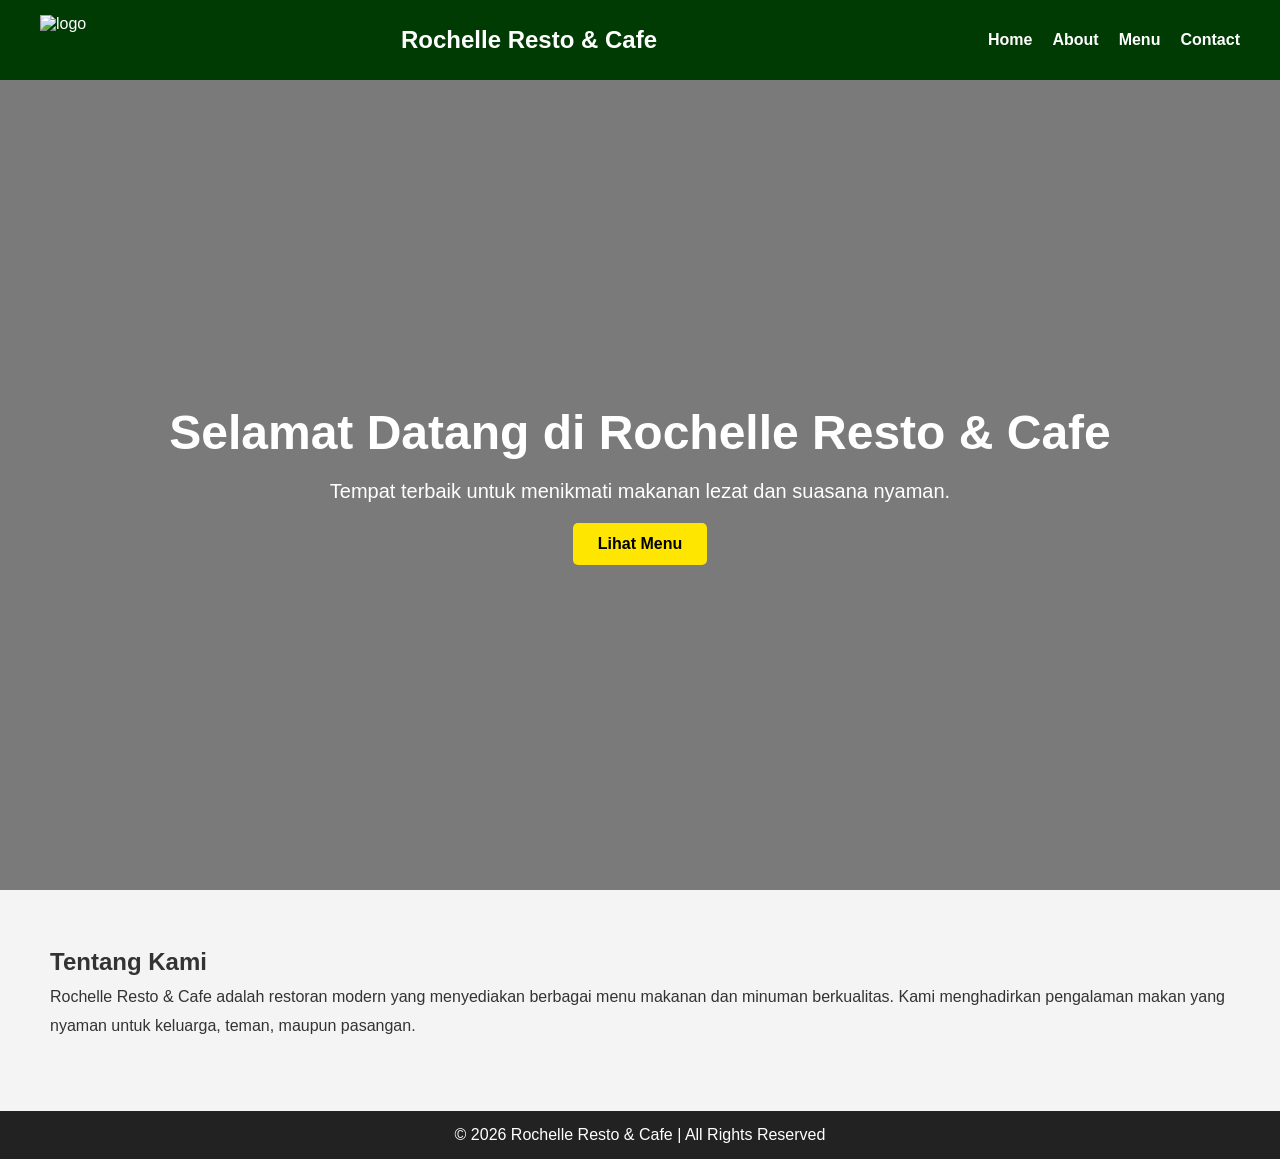
==== index.html @ 68319bc9 "Add files via upload" ====
<!DOCTYPE html>
<html lang="id">
<head>
    <meta charset="UTF-8">
    <meta name="viewport" content="width=device-width, initial-scale=1.0">
    <title>Rochelle Resto & Cafe</title>
    <link rel="stylesheet" href="style.css">
</head>
<body>

    <header>
        <img src="https://images.glints.com/unsafe/1200x0/glints-dashboard.oss-ap-southeast-1.aliyuncs.com/company-logo/d91d93d787f806443dec0ce795d868b7.png" 
        alt="logo"
        width="50"
        height="50">
        <div class="logo">Rochelle Resto & Cafe</div>

        <nav>
            <ul>
                <li><a href="index.html">Home</a></li>
                <li><a href="about.html">About</a></li>
                <li><a href="services.html">Menu</a></li>
                <li><a href="contact.html">Contact</a></li>
            </ul>
        </nav>
    </header>

    <section class="hero">
        <h1>Selamat Datang di Rochelle Resto & Cafe</h1>
        <p>Tempat terbaik untuk menikmati makanan lezat dan suasana nyaman.</p>
        <a href="services.html" class="btn">Lihat Menu</a>
    </section>

    <section class="content">
        <h2>Tentang Kami</h2>
        <p>
            Rochelle Resto & Cafe adalah restoran modern yang menyediakan berbagai menu makanan dan minuman berkualitas.
            Kami menghadirkan pengalaman makan yang nyaman untuk keluarga, teman, maupun pasangan.
        </p>
    </section>

    <footer>
        <p>© 2026 Rochelle Resto & Cafe | All Rights Reserved</p>
    </footer>

    <script src="script.js"></script>
</body>
</html>
---- style.css ----
* {
    margin: 0;
    padding: 0;
    box-sizing: border-box;
    font-family: Arial, sans-serif;
}

body {
    background: #f4f4f4;
    color: #333;
}

header {
    background: #003b03;
    color: white;
    padding: 15px 40px;
    display: flex;
    justify-content: space-between;
    align-items: center;
}

.logo {
    font-size: 24px;
    font-weight: bold;
}

nav ul {
    list-style: none;
    display: flex;
}

nav ul li {
    margin-left: 20px;
}

nav ul li a {
    text-decoration: none;
    color: white;
    font-weight: bold;
}

.hero {
    height: 90vh;
    background: linear-gradient(rgba(0,0,0,0.5), rgba(0,0,0,0.5)),
    url('https://images.unsplash.com/photo-1517248135467-4c7edcad34c4?q=80&w=1200') center/cover;
    display: flex;
    flex-direction: column;
    justify-content: center;
    align-items: center;
    color: white;
    text-align: center;
    padding: 20px;
}

.hero h1 {
    font-size: 48px;
    margin-bottom: 20px;
}

.hero p {
    font-size: 20px;
    margin-bottom: 20px;
}

.btn {
    background: #ffe600;
    color: black;
    padding: 12px 25px;
    text-decoration: none;
    border-radius: 5px;
    font-weight: bold;
}

.content {
    padding: 50px;
    line-height: 1.8;
}

.page-title {
    background: #695a00;
    color: white;
    text-align: center;
    padding: 40px;
}

.cards {
    display: flex;
    gap: 20px;
    padding: 50px;
    justify-content: center;
    flex-wrap: wrap;
}

.card {
    background: white;
    padding: 25px;
    width: 300px;
    border-radius: 10px;
    box-shadow: 0 4px 8px rgba(0,0,0,0.1);
    text-align: center;
}

form {
    display: flex;
    flex-direction: column;
    gap: 15px;
    margin-bottom: 30px;
}

input,
textarea {
    padding: 12px;
    border: 1px solid #ccc;
    border-radius: 5px;
}

button {
    background: #695a00;
    color: white;
    border: none;
    padding: 12px;
    border-radius: 5px;
    cursor: pointer;
}

footer {
    background: #222;
    color: white;
    text-align: center;
    padding: 15px;
    margin-top: 20px;
}

@media(max-width: 768px) {
    header {
        flex-direction: column;
    }

    nav ul {
        margin-top: 10px;
        flex-direction: column;
        text-align: center;
    }

    nav ul li {
        margin: 10px 0;
    }

    .hero h1 {
        font-size: 32px;
    }
}
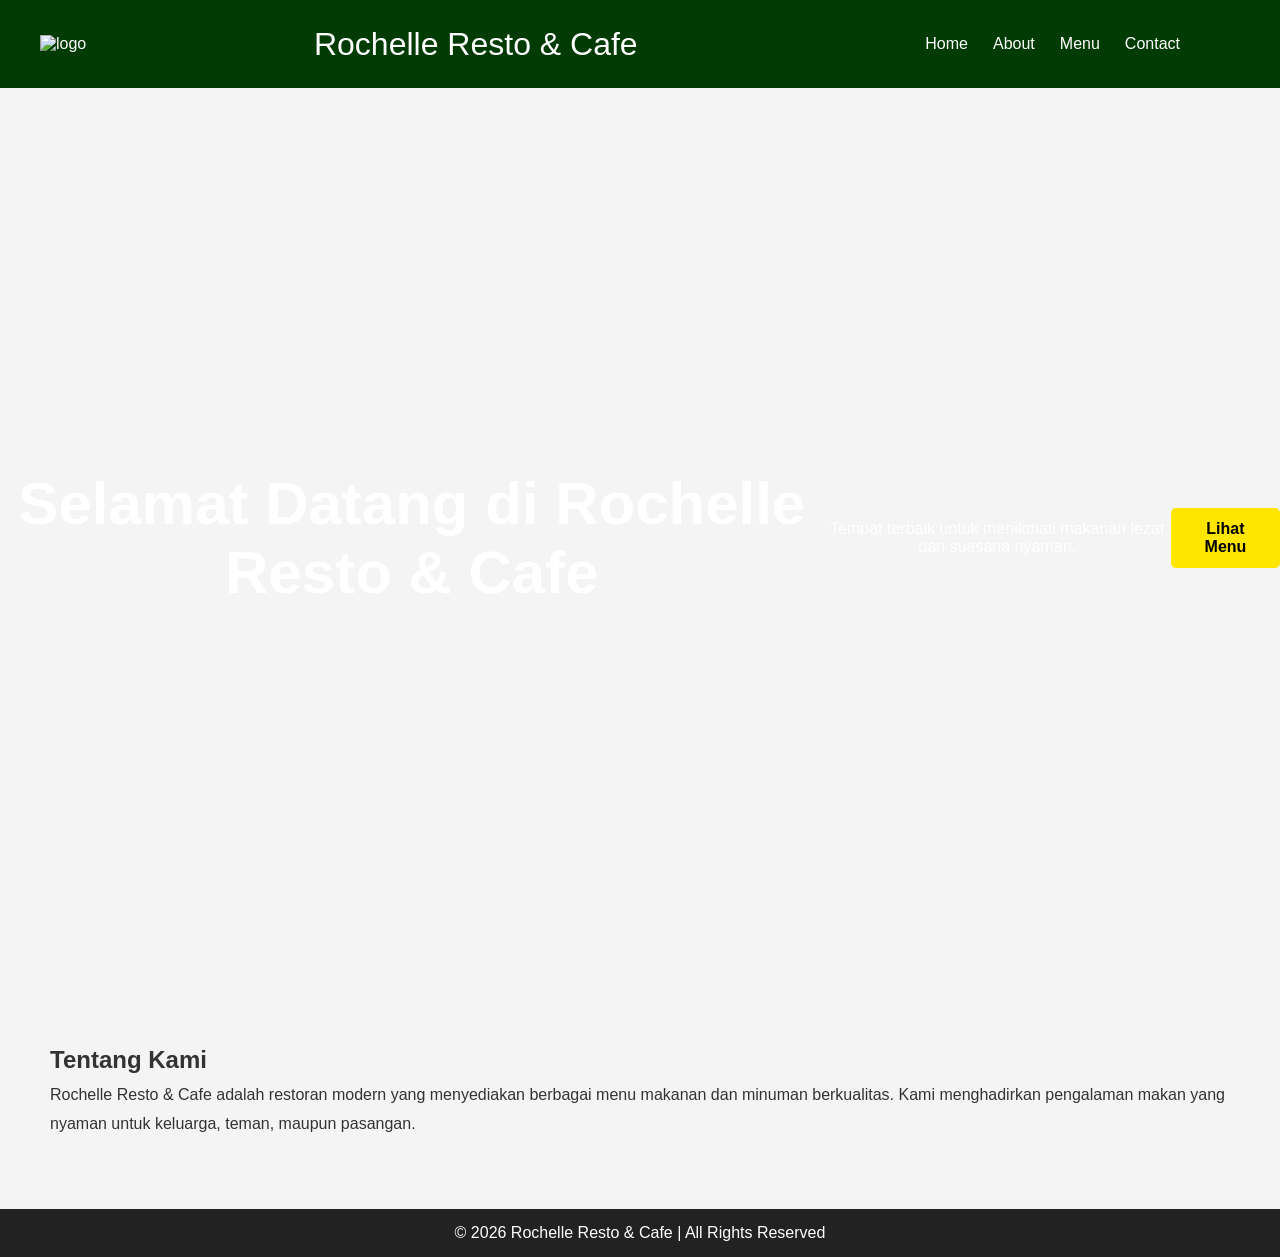
==== commit c8da9a64: "Update index.html" ====
--- a/index.html
+++ b/index.html
@@ -9,11 +9,10 @@
 <body>
 
     <header>
-        <img src="https://images.glints.com/unsafe/1200x0/glints-dashboard.oss-ap-southeast-1.aliyuncs.com/company-logo/d91d93d787f806443dec0ce795d868b7.png" 
-        alt="logo"
-        width="50"
-        height="50">
-        <div class="logo">Rochelle Resto & Cafe</div>
+        <div style="text-align: left;">
+            <img src="https://tse1.mm.bing.net/th/id/OIP.8Tjsi9XdrMdg8qV-IPuxlAHaHa?pid=Api&P=0&h=180" alt="logo" width="50" height="50"> 
+        </div>
+        <div style="font-size: xx-large;">Rochelle Resto & Cafe</div>
 
         <nav>
             <ul>
@@ -45,4 +44,4 @@
 
     <script src="script.js"></script>
 </body>
-</html>+</html>
--- a/style.css
+++ b/style.css
@@ -2,10 +2,11 @@
     margin: 0;
     padding: 0;
     box-sizing: border-box;
-    font-family: Arial, sans-serif;
+    font-family: Poppins, sans-serif;
 }
 
 body {
+    font-family:'Poppins', sans-serif;
     background: #f4f4f4;
     color: #333;
 }
@@ -24,42 +25,63 @@
     font-weight: bold;
 }
 
-nav ul {
-    list-style: none;
-    display: flex;
+nav{
+    display:flex;
+    justify-content:space-between;
+    align-items:center;
+    padding:20px 60px;
+    background:#003b03;
+    position:sticky;
+    top:0;
 }
 
-nav ul li {
-    margin-left: 20px;
+nav .logo{
+    color:#fff;
+    font-size:28px;
+    font-weight:bold;
 }
 
-nav ul li a {
-    text-decoration: none;
-    color: white;
-    font-weight: bold;
+nav ul{
+    display:flex;
+    gap:25px;
+    list-style:none;
 }
 
-.hero {
-    height: 90vh;
-    background: linear-gradient(rgba(0,0,0,0.5), rgba(0,0,0,0.5)),
-    url('https://images.unsplash.com/photo-1517248135467-4c7edcad34c4?q=80&w=1200') center/cover;
-    display: flex;
-    flex-direction: column;
-    justify-content: center;
-    align-items: center;
-    color: white;
-    text-align: center;
-    padding: 20px;
+nav ul li a{
+    text-decoration:none;
+    color:white;
+    transition:0.3s;
 }
 
-.hero h1 {
-    font-size: 48px;
-    margin-bottom: 20px;
+nav ul li a:hover{
+    color:#f4b400;
 }
 
-.hero p {
-    font-size: 20px;
-    margin-bottom: 20px;
+.hero{
+    height:100vh;
+    background:url('https://png.pngtree.com/thumb_back/fh260/background/20230705/pngtree-sophisticated-bar-and-restaurant-boasting-luxurious-modern-design-featuring-elegant-furnishings-image_3720689.jpg') center/cover;
+    display:flex;
+    justify-content:center;
+    align-items:center;
+    text-align:center;
+    color:white;
+}
+
+.hero h1{
+    font-size:60px;
+}
+
+.hero button{
+    padding:12px 30px;
+    border:none;
+    background:#f4b400;
+    border-radius:30px;
+    cursor:pointer;
+    transition:0.3s;
+}
+
+.hero button:hover{
+    transform:scale(1.05);
 }
 
 .btn {
@@ -91,13 +113,16 @@
     flex-wrap: wrap;
 }
 
-.card {
-    background: white;
-    padding: 25px;
-    width: 300px;
-    border-radius: 10px;
-    box-shadow: 0 4px 8px rgba(0,0,0,0.1);
-    text-align: center;
+.card{
+    background:white;
+    border-radius:20px;
+    box-shadow:0 5px 20px rgba(0,0,0,0.1);
+    overflow:hidden;
+    transition:0.3s;
+}
+
+.card:hover{
+    transform:translateY(-10px);
 }
 
 form {
@@ -149,4 +174,4 @@
     .hero h1 {
         font-size: 32px;
     }
-}+}
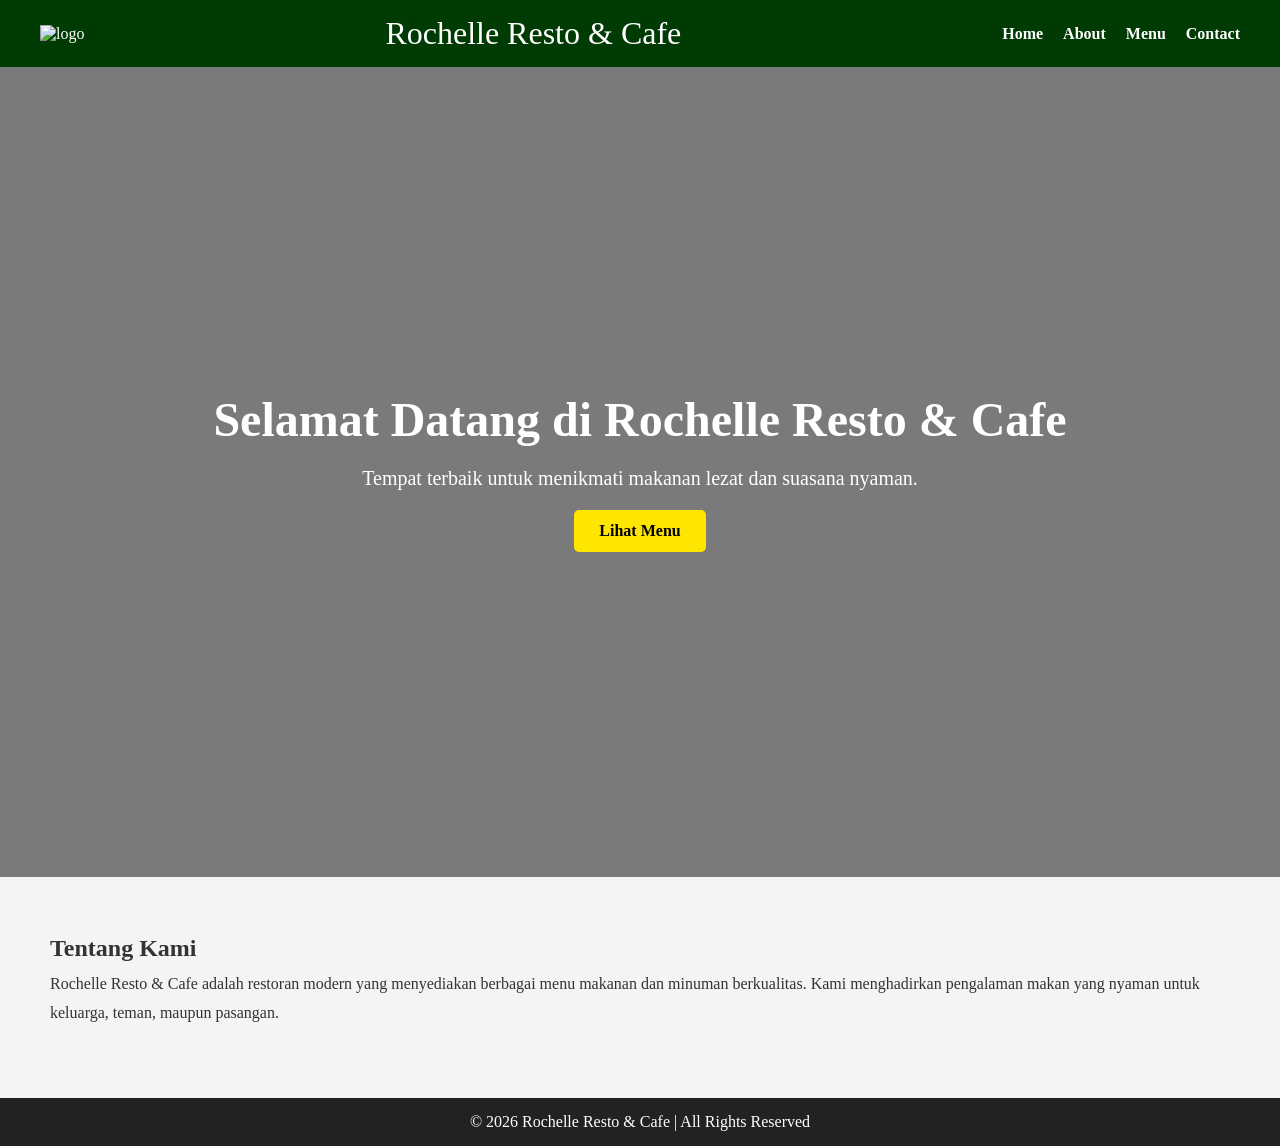
==== commit 02ef4a87: "Add files via upload" ====
--- a/index.html
+++ b/index.html
@@ -44,4 +44,4 @@
 
     <script src="script.js"></script>
 </body>
-</html>
+</html>
--- a/style.css
+++ b/style.css
@@ -2,11 +2,10 @@
     margin: 0;
     padding: 0;
     box-sizing: border-box;
-    font-family: Poppins, sans-serif;
+    font-family: 'Times New Roman', Times, sans-serif;
 }
 
 body {
-    font-family:'Poppins', sans-serif;
     background: #f4f4f4;
     color: #333;
 }
@@ -25,63 +24,42 @@
     font-weight: bold;
 }
 
-nav{
-    display:flex;
-    justify-content:space-between;
-    align-items:center;
-    padding:20px 60px;
-    background:#003b03;
-    position:sticky;
-    top:0;
+nav ul {
+    list-style: none;
+    display: flex;
 }
 
-nav .logo{
-    color:#fff;
-    font-size:28px;
-    font-weight:bold;
+nav ul li {
+    margin-left: 20px;
 }
 
-nav ul{
-    display:flex;
-    gap:25px;
-    list-style:none;
+nav ul li a {
+    text-decoration: none;
+    color: white;
+    font-weight: bold;
 }
 
-nav ul li a{
-    text-decoration:none;
-    color:white;
-    transition:0.3s;
+.hero {
+    height: 90vh;
+    background: linear-gradient(rgba(0,0,0,0.5), rgba(0,0,0,0.5)),
+    url('https://images.unsplash.com/photo-1517248135467-4c7edcad34c4?q=80&w=1200') center/cover;
+    display: flex;
+    flex-direction: column;
+    justify-content: center;
+    align-items: center;
+    color: white;
+    text-align: center;
+    padding: 20px;
 }
 
-nav ul li a:hover{
-    color:#f4b400;
+.hero h1 {
+    font-size: 48px;
+    margin-bottom: 20px;
 }
 
-.hero{
-    height:100vh;
-    background:url('https://png.pngtree.com/thumb_back/fh260/background/20230705/pngtree-sophisticated-bar-and-restaurant-boasting-luxurious-modern-design-featuring-elegant-furnishings-image_3720689.jpg') center/cover;
-    display:flex;
-    justify-content:center;
-    align-items:center;
-    text-align:center;
-    color:white;
-}
-
-.hero h1{
-    font-size:60px;
-}
-
-.hero button{
-    padding:12px 30px;
-    border:none;
-    background:#f4b400;
-    border-radius:30px;
-    cursor:pointer;
-    transition:0.3s;
-}
-
-.hero button:hover{
-    transform:scale(1.05);
+.hero p {
+    font-size: 20px;
+    margin-bottom: 20px;
 }
 
 .btn {
@@ -113,16 +91,13 @@
     flex-wrap: wrap;
 }
 
-.card{
-    background:white;
-    border-radius:20px;
-    box-shadow:0 5px 20px rgba(0,0,0,0.1);
-    overflow:hidden;
-    transition:0.3s;
-}
-
-.card:hover{
-    transform:translateY(-10px);
+.card {
+    background: white;
+    padding: 25px;
+    width: 300px;
+    border-radius: 10px;
+    box-shadow: 0 4px 8px rgba(0,0,0,0.1);
+    text-align: center;
 }
 
 form {
@@ -175,3 +150,8 @@
         font-size: 32px;
     }
 }
+.service img {
+    width: 10px;
+    height: 200px;
+    object-fit: cover;
+}
